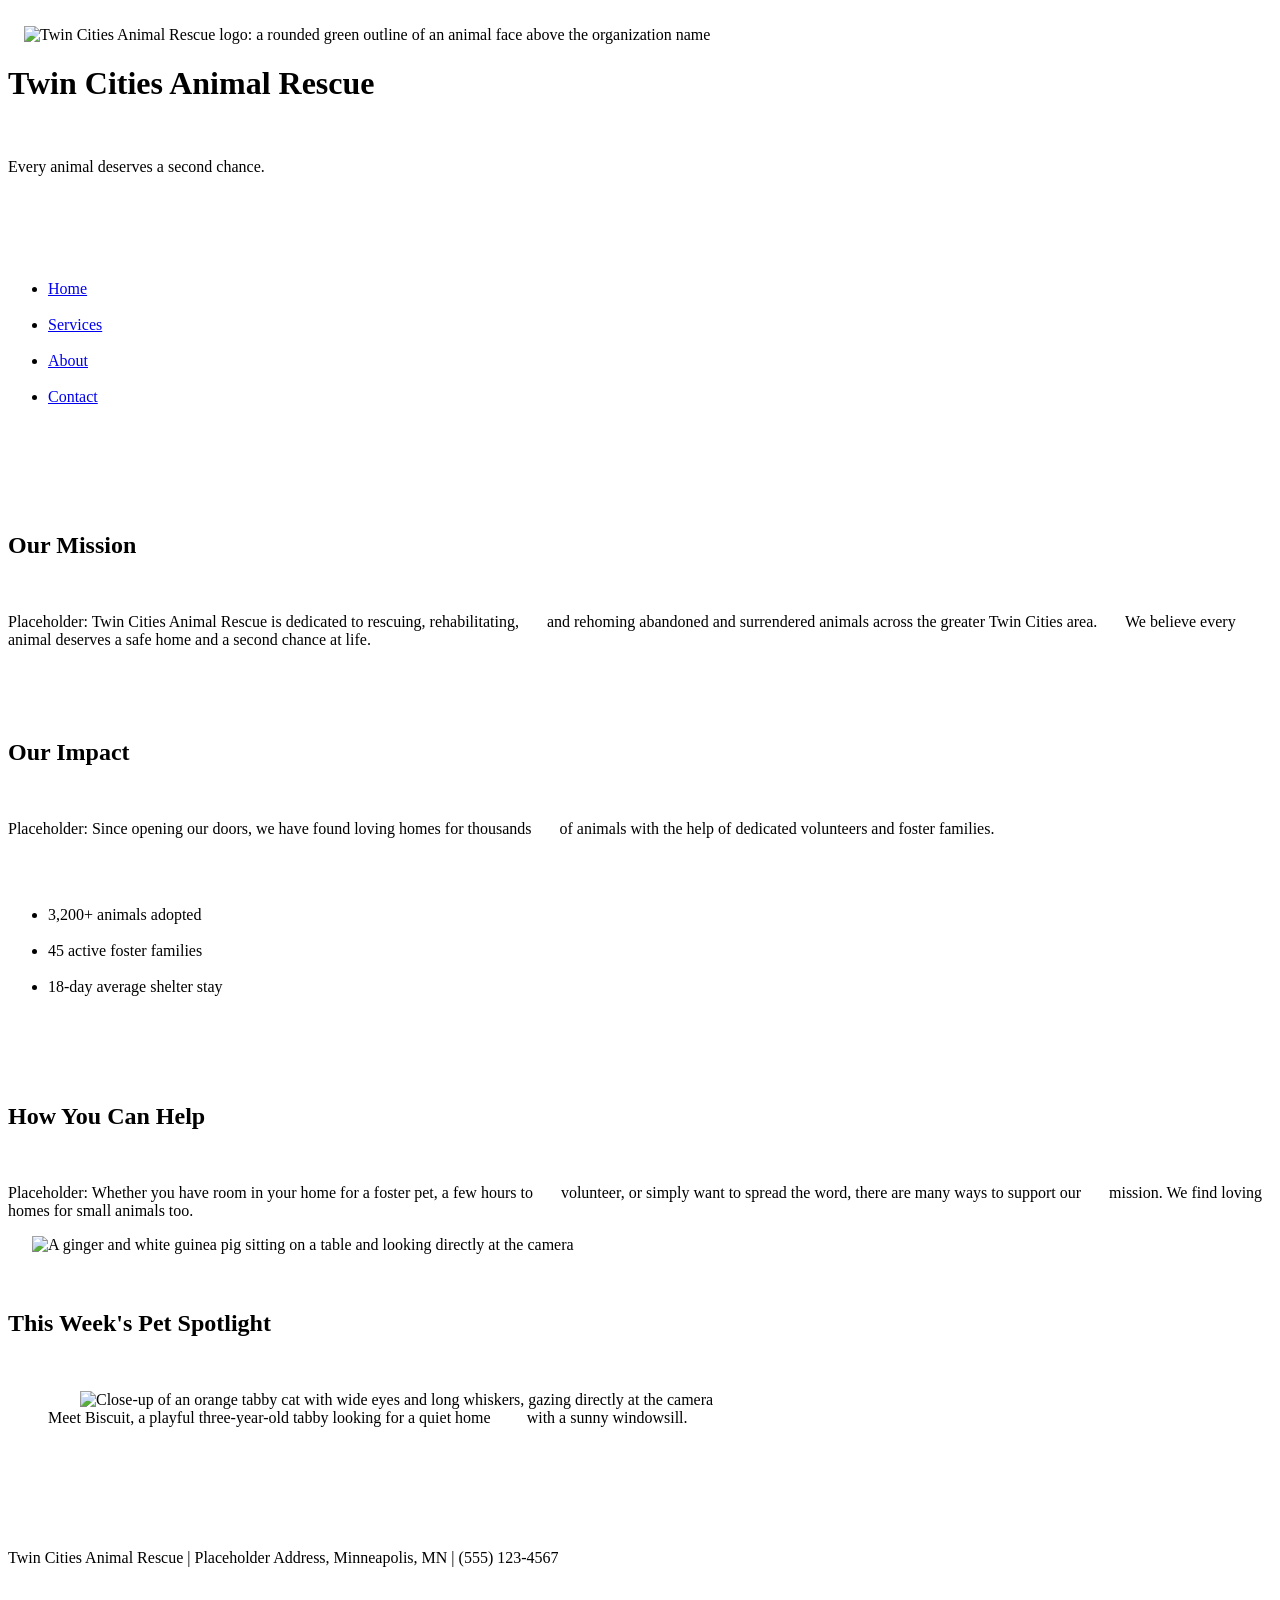
==== Index.html @ 789a4f0f "first commit" ====
<!DOCTYPE html>
<html lang="en">
<head>
  <meta charset="UTF-8">
  <meta name="viewport" content="width=device-width, initial-scale=1.0">
  <title>Twin Cities Animal Rescue | Home</title>
</head>
<body>
  <header>
    <img src="rescue-logo_c.png"
         alt="Twin Cities Animal Rescue logo: a rounded green outline of an animal face above the organization name"
         width="120" height="111">
    <h1>Twin Cities Animal Rescue</h1>
    <p>Every animal deserves a second chance.</p>
  </header>
 
  <nav>
    <ul>
      <li><a href="index.html">Home</a></li>
      <li><a href="services.html">Services</a></li>
      <li><a href="about.html">About</a></li>
      <li><a href="contact.html">Contact</a></li>
    </ul>
  </nav>
 
  <main>
    <section aria-label="Mission">
      <h2>Our Mission</h2>
      <p>Placeholder: Twin Cities Animal Rescue is dedicated to rescuing, rehabilitating,
      and rehoming abandoned and surrendered animals across the greater Twin Cities area.
      We believe every animal deserves a safe home and a second chance at life.</p>
    </section>
 
    <section aria-label="Impact Statistics">
      <h2>Our Impact</h2>
      <p>Placeholder: Since opening our doors, we have found loving homes for thousands
      of animals with the help of dedicated volunteers and foster families.</p>
      <ul>
        <li>3,200+ animals adopted</li>
        <li>45 active foster families</li>
        <li>18-day average shelter stay</li>
      </ul>
    </section>
 
    <section aria-label="How You Can Help">
      <h2>How You Can Help</h2>
      <p>Placeholder: Whether you have room in your home for a foster pet, a few hours to
      volunteer, or simply want to spread the word, there are many ways to support our
      mission. We find loving homes for small animals too.</p>
      <img src="rescue-pet_c.png"
           alt="A ginger and white guinea pig sitting on a table and looking directly at the camera"
           width="400" height="400">
    </section>
 
    <section aria-label="Pet Spotlight">
      <h2>This Week's Pet Spotlight</h2>
      <figure>
        <img src="rescue-pet-spotlight_c.png"
             alt="Close-up of an orange tabby cat with wide eyes and long whiskers, gazing directly at the camera"
             width="400" height="400">
        <figcaption>Meet Biscuit, a playful three-year-old tabby looking for a quiet home
        with a sunny windowsill.</figcaption>
      </figure>
    </section>
  </main>
 
  <footer>
    <p>Twin Cities Animal Rescue | Placeholder Address, Minneapolis, MN | (555) 123-4567</p>
  </footer>
</body>
</html>
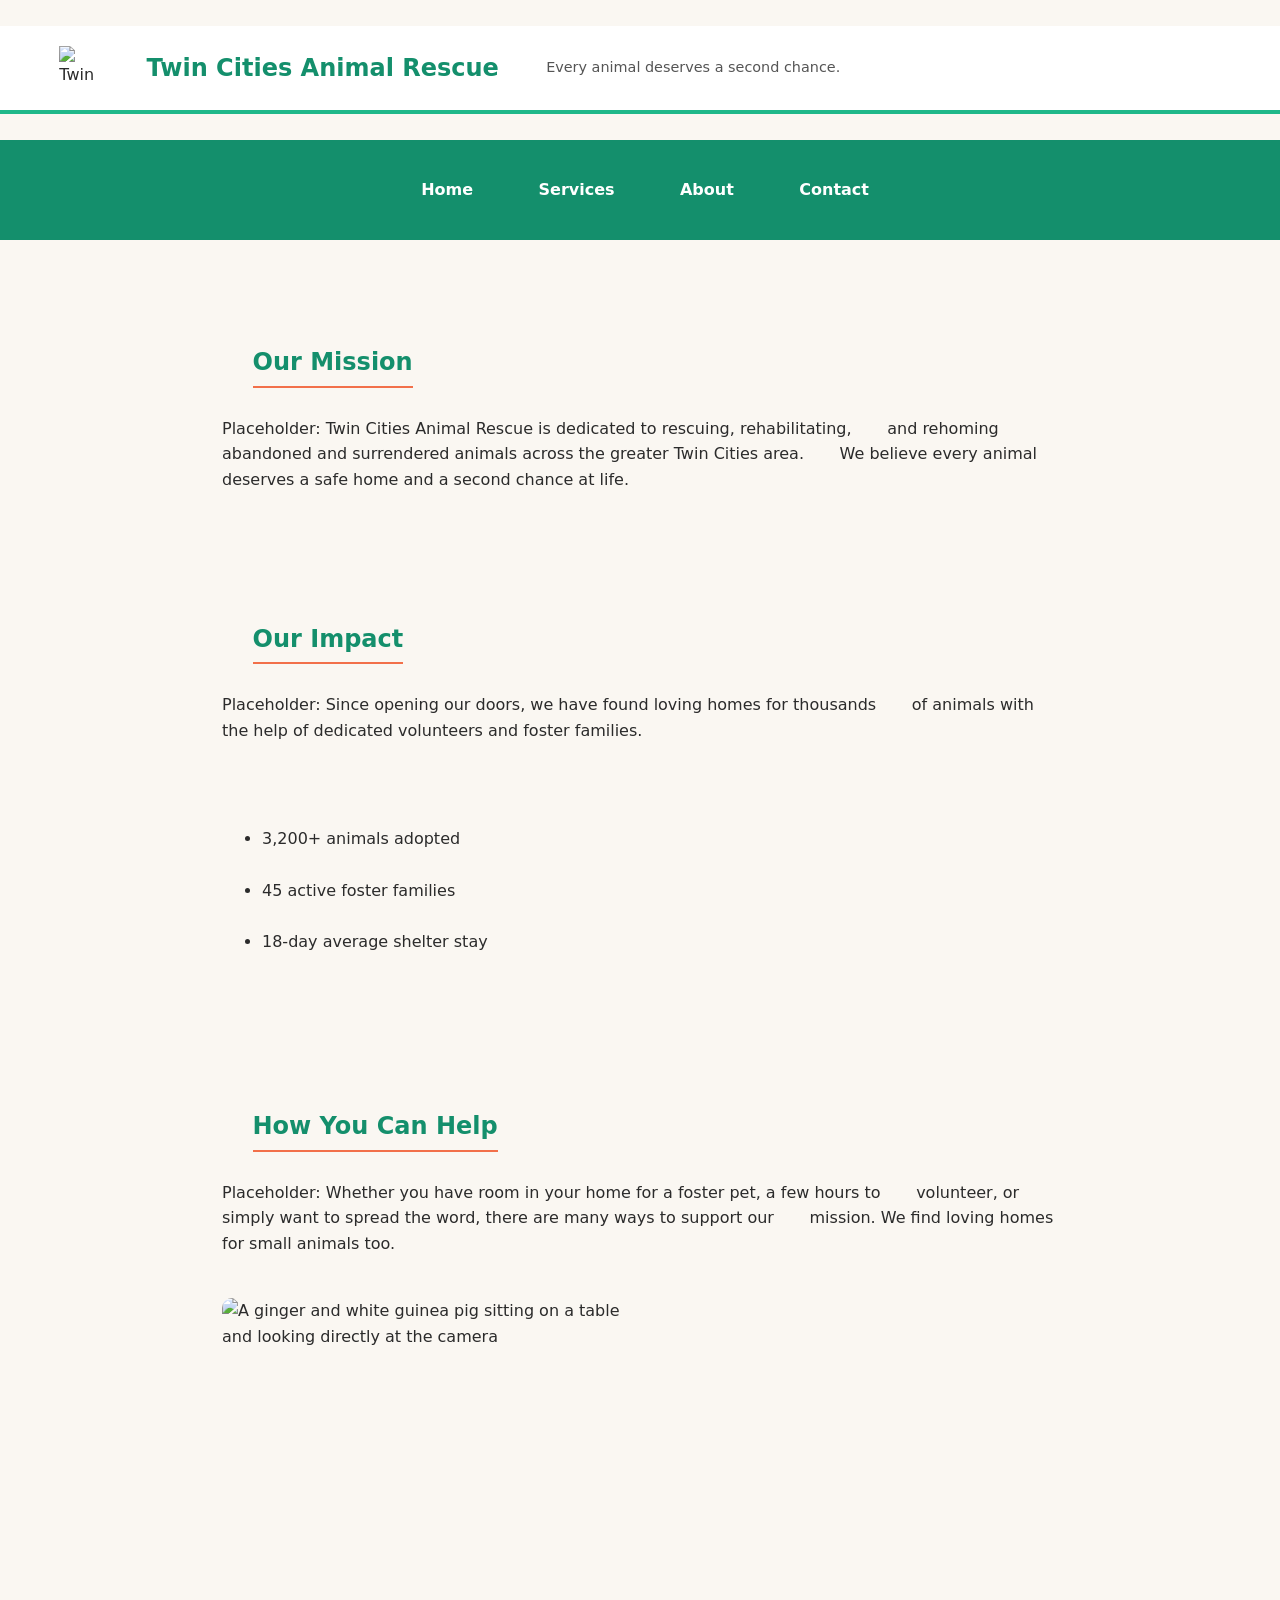
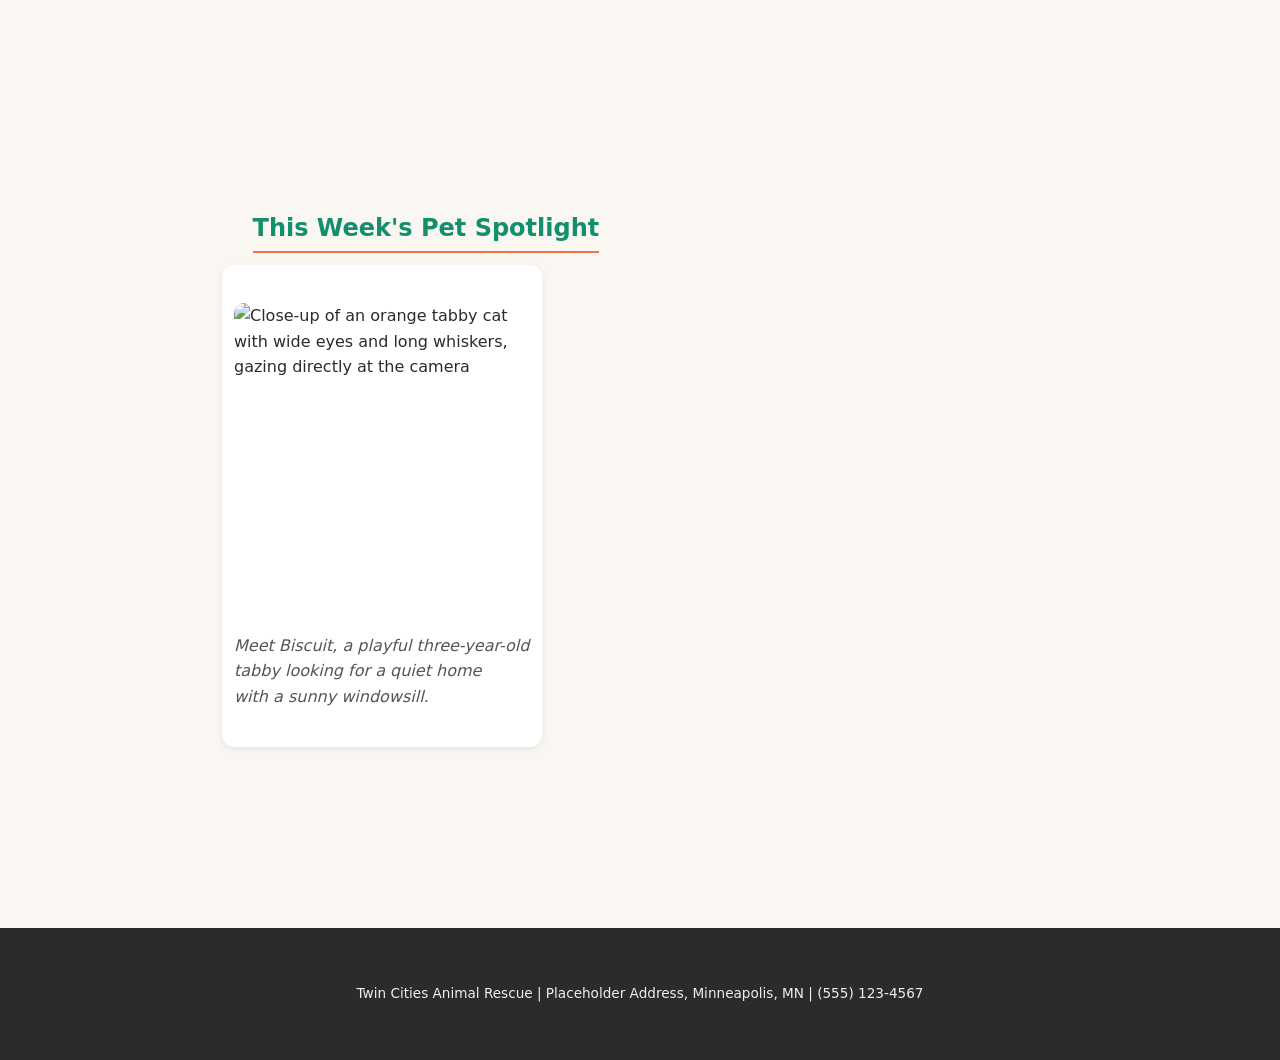
==== commit 01e56ed3: "Update Index.html" ====
--- a/Index.html
+++ b/Index.html
@@ -1,6 +1,7 @@
 <!DOCTYPE html>
 <html lang="en">
 <head>
+  <link rel="stylesheet" href="style.css">
   <meta charset="UTF-8">
   <meta name="viewport" content="width=device-width, initial-scale=1.0">
   <title>Twin Cities Animal Rescue | Home</title>
--- a/style.css
+++ b/style.css
@@ -0,0 +1,233 @@
+/* Twin Cities Animal Rescue — style.css
+   Mobile-first. Palette: green (#1FB88A / #148F6C), cream (#FAF7F2),
+   charcoal (#2B2B2B), coral (#F2704A). Fonts: Poppins (headings), Inter (body). */
+
+* {
+  box-sizing: border-box;
+}
+
+body {
+  margin: 0;
+  font-family: 'Inter', system-ui, -apple-system, sans-serif;
+  color: #2B2B2B;
+  background-color: #FAF7F2;
+  line-height: 1.6;
+}
+
+h1, h2, legend {
+  font-family: 'Poppins', system-ui, -apple-system, sans-serif;
+}
+
+/* ---------- Header ---------- */
+header {
+  display: flex;
+  align-items: center;
+  gap: 0.75rem;
+  flex-wrap: wrap;
+  padding: 1rem 1.25rem;
+  background-color: #ffffff;
+  border-bottom: 4px solid #1FB88A;
+}
+
+header img {
+  width: 48px;
+  height: auto;
+  border-radius: 0;
+}
+
+header h1 {
+  margin: 0;
+  font-size: 1.5rem;
+  color: #148F6C;
+}
+
+header p {
+  margin: 0;
+  width: 100%;
+  font-size: 0.9rem;
+  color: #555555;
+}
+
+/* ---------- Navigation ---------- */
+nav {
+  background-color: #148F6C;
+}
+
+nav ul {
+  list-style: none;
+  display: flex;
+  flex-direction: column;
+  margin: 0;
+  padding: 0;
+}
+
+nav li {
+  border-top: 1px solid rgba(255, 255, 255, 0.15);
+}
+
+nav a {
+  display: block;
+  padding: 0.75rem 1.25rem;
+  color: #ffffff;
+  text-decoration: none;
+  font-weight: 600;
+}
+
+nav a:hover,
+nav a:focus {
+  background-color: #1FB88A;
+}
+
+/* ---------- Main content ---------- */
+main {
+  padding: 1.25rem;
+  max-width: 900px;
+  margin: 0 auto;
+}
+
+section {
+  margin-bottom: 2.5rem;
+}
+
+section h2 {
+  color: #148F6C;
+  border-bottom: 2px solid #F2704A;
+  display: inline-block;
+  padding-bottom: 0.25rem;
+  margin-bottom: 0.75rem;
+}
+
+img {
+  max-width: 100%;
+  height: auto;
+  border-radius: 10px;
+  display: block;
+}
+
+figure {
+  margin: 0;
+  background: #ffffff;
+  padding: 0.75rem;
+  border-radius: 12px;
+  box-shadow: 0 2px 6px rgba(0, 0, 0, 0.08);
+  max-width: 320px;
+}
+
+figcaption {
+  margin-top: 0.5rem;
+  font-style: italic;
+  color: #555555;
+}
+
+/* Pairs an image with adjacent text; stacks on mobile, sits side by side
+   on wider screens (see media query below). */
+.media-row {
+  display: flex;
+  flex-direction: column;
+  gap: 1.25rem;
+}
+
+.media-row .media-text {
+  flex: 1;
+}
+
+.media-row picture,
+.media-row img,
+.media-row figure {
+  flex: 1;
+}
+
+/* ---------- Forms ---------- */
+form {
+  background: #ffffff;
+  padding: 1.25rem;
+  border-radius: 12px;
+  box-shadow: 0 2px 6px rgba(0, 0, 0, 0.08);
+}
+
+fieldset {
+  border: 1px solid #dddddd;
+  border-radius: 8px;
+  margin-bottom: 1.25rem;
+  padding: 1rem;
+}
+
+legend {
+  padding: 0 0.5rem;
+  color: #148F6C;
+  font-weight: 600;
+}
+
+label {
+  display: block;
+  margin-top: 0.75rem;
+  font-weight: 600;
+}
+
+input,
+select,
+textarea {
+  width: 100%;
+  padding: 0.5rem;
+  margin-top: 0.25rem;
+  border: 1px solid #cccccc;
+  border-radius: 6px;
+  font-family: inherit;
+  font-size: 1rem;
+}
+
+button[type="submit"] {
+  margin-top: 1.25rem;
+  background-color: #F2704A;
+  color: #ffffff;
+  border: none;
+  padding: 0.75rem 1.5rem;
+  border-radius: 999px;
+  font-weight: 600;
+  font-size: 1rem;
+  cursor: pointer;
+}
+
+button[type="submit"]:hover {
+  background-color: #D95D37;
+}
+
+/* ---------- Footer ---------- */
+footer {
+  background-color: #2B2B2B;
+  color: #eeeeee;
+  text-align: center;
+  padding: 1.25rem;
+  font-size: 0.85rem;
+  margin-top: 2rem;
+}
+
+/* ---------- Media query: larger screens ---------- */
+@media (min-width: 700px) {
+  header {
+    padding: 1.25rem 2rem;
+  }
+
+  header p {
+    width: auto;
+    margin-left: 0.5rem;
+  }
+
+  nav ul {
+    flex-direction: row;
+    justify-content: center;
+  }
+
+  nav li {
+    border-top: none;
+  }
+
+  main {
+    padding: 2rem;
+  }
+
+  .media-row {
+    flex-direction: row;
+    align-items: center;
+  }
+}
